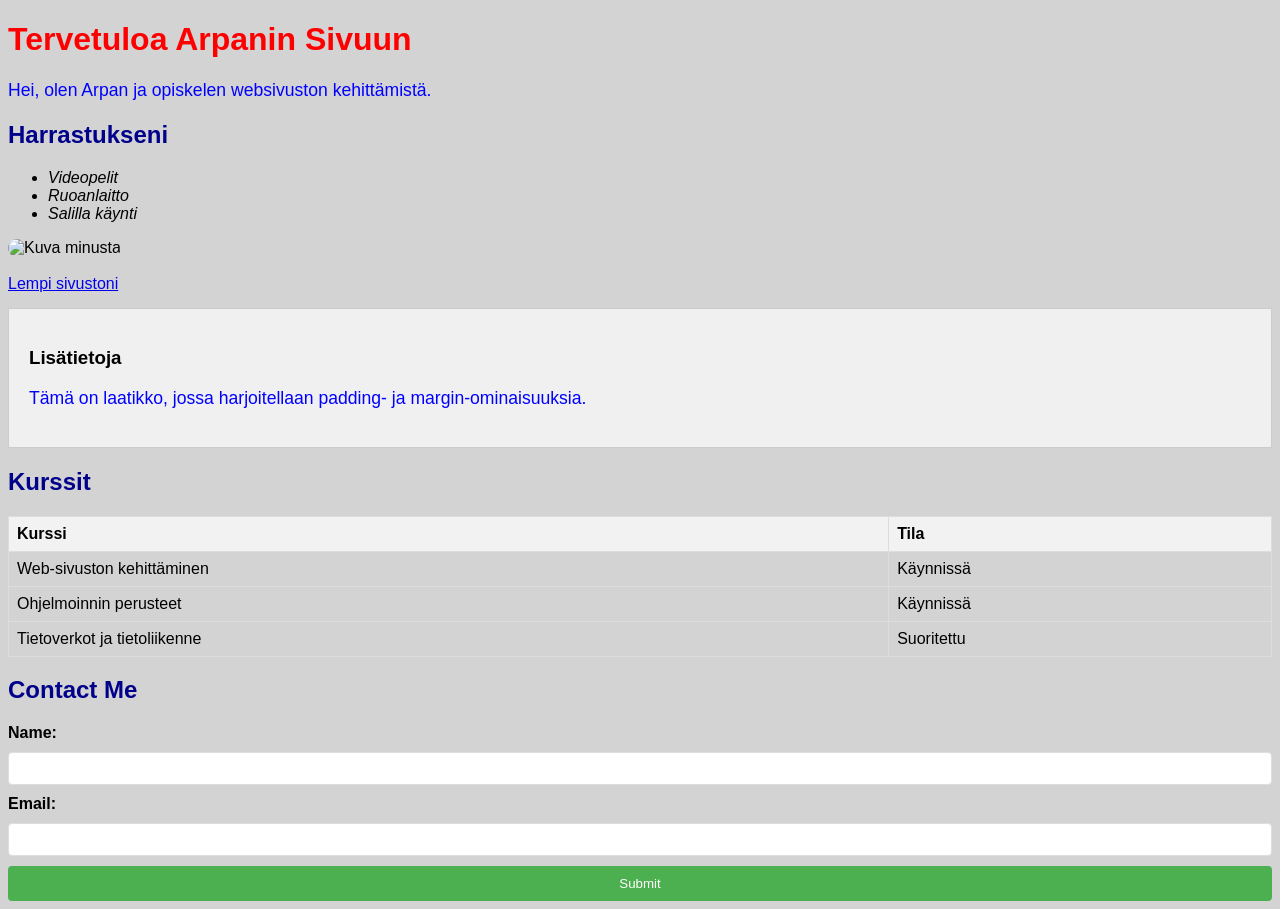
==== WS02/index.html @ 9c4af3da "Projekti enään" ====
<!DOCTYPE html>
<html lang="fi">

<head>
    <meta charset="UTF-8">
    <title>Arpan Lamichhane Ensimmäinen HTML Sivu</title>
    <style>
        body {
            background-color: lightgray;
            font-family: Arial, sans-serif;
        }

        p {
            color: blue;
            font-size: 1.1em;
        }

        h1 {
            font-size: 2em;
        }
        .content-box {
            padding: 20px;
            margin: 15px 0;
            background-color: #f0f0f0;
            border: 1px solid #ccc;
        }
        table {
            width: 100%;
            border-collapse: collapse;
            margin-top: 15px;
        }

        th, td {
            border: 1px solid #ddd;
            padding: 8px;
            text-align: left;
        }

        th {
            background-color: #f2f2f2;
        }
        form {
            display: flex;
            flex-direction: column;
            gap: 10px;
            margin-top: 20px;
        }

        label {
            font-weight: bold;
        }

        input[type="text"],
        input[type="email"] {
            padding: 8px;
            border: 1px solid #ddd;
            border-radius: 4px;
        }

        input[type="submit"] {
            background-color: #4CAF50;
            color: white;
            padding: 10px;
            border: none;
            border-radius: 4px;
            cursor: pointer;
        }

        input[type="submit"]:hover {
            background-color: #45a049;
        }
    </style>
    <link rel="stylesheet" href="styles.css">
</head>

<body>
    <h1 style="color: red;">Tervetuloa Arpanin Sivuun</h1>

    <p>Hei, olen Arpan ja opiskelen websivuston kehittämistä.</p>

    <h2>Harrastukseni</h2>
    <ul>
        <li>Videopelit</li>
        <li>Ruoanlaitto</li>
        <li>Salilla käynti</li>
    </ul>

    <img src="path/to/imag_7463.jpg" alt="Kuva minusta">

    <br><br>
    <a href="https://wordsalad.online/">Lempi sivustoni</a>
    <div class="content-box">
        <h3>Lisätietoja</h3>
        <p>Tämä on laatikko, jossa harjoitellaan padding- ja margin-ominaisuuksia.</p>
    </div>

    <h2>Kurssit</h2>
    <table>
        <tr>
            <th>Kurssi</th>
            <th>Tila</th>
        </tr>
        <tr>
            <td>Web-sivuston kehittäminen</td>
            <td>Käynnissä</td>
        </tr>
        <tr>
            <td>Ohjelmoinnin perusteet</td>
            <td>Käynnissä</td>
        </tr>
        <tr>
            <td>Tietoverkot ja tietoliikenne</td>
            <td>Suoritettu</td>
        </tr>
    </table>

    <h2>Contact Me</h2>
    <form>
        <label for="name">Name:</label>
        <input type="text" id="name" name="name" required>

        <label for="email">Email:</label>
        <input type="email" id="email" name="email" required>

        <input type="submit" value="Submit">
    </form>

</body>
</html>
---- WS02/styles.css ----
/* External CSS */
h2 {
    color: darkblue;
}

ul li {
    font-style: italic;
}

img {
    width: 250px;
    border-radius: 10px;
}
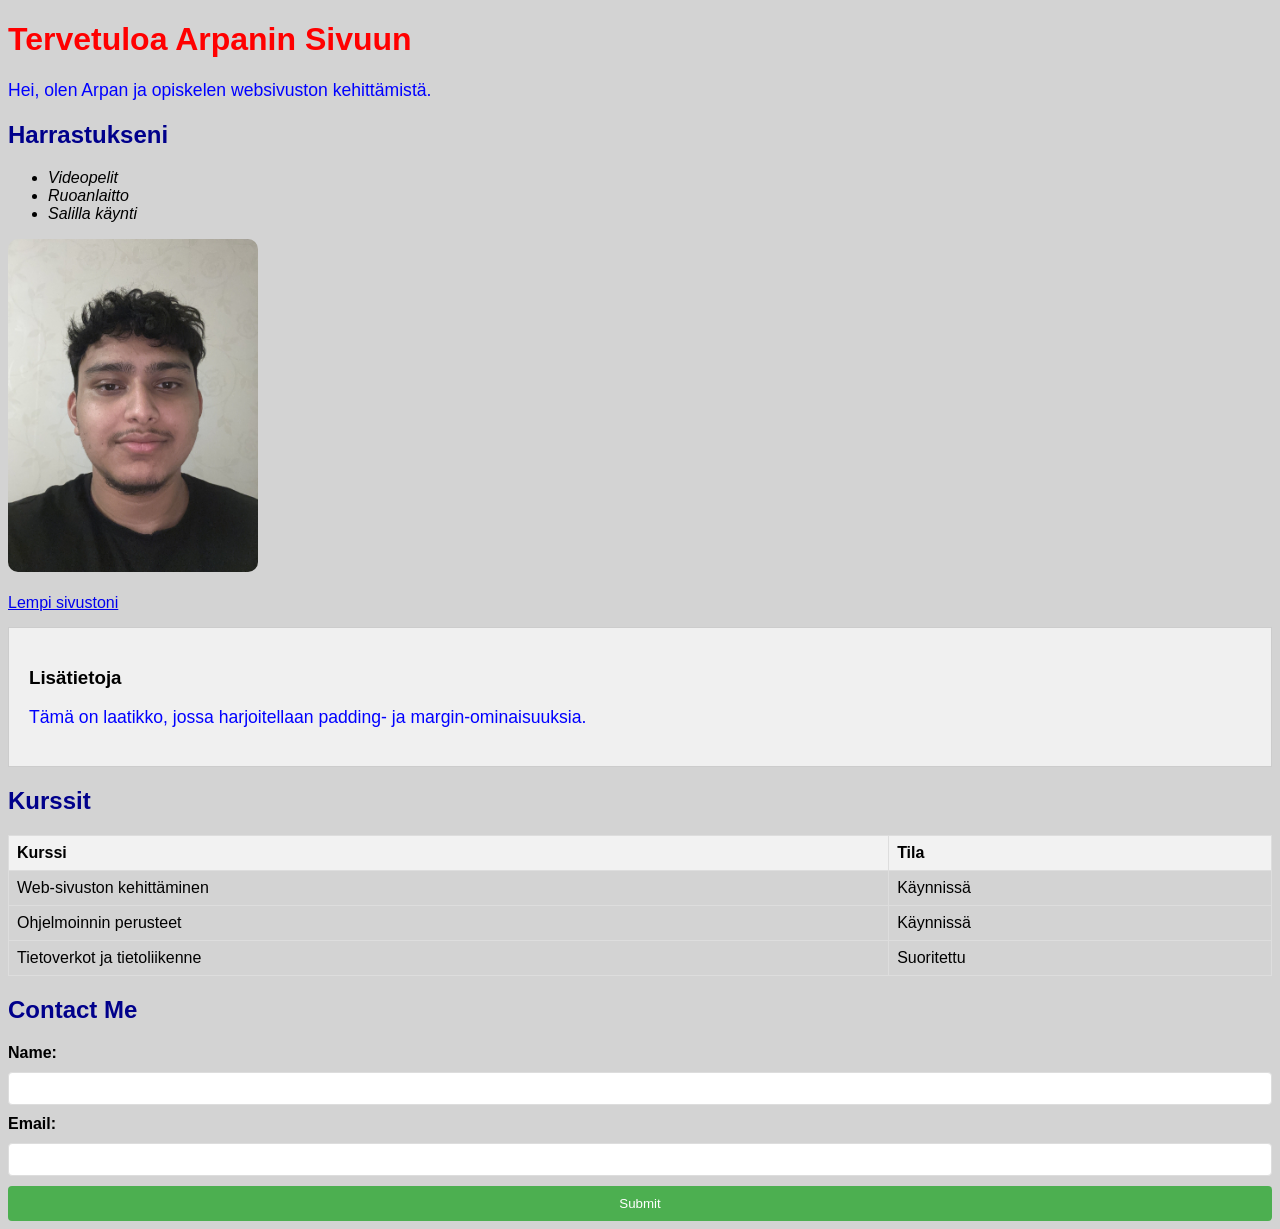
==== commit 229ff72a: "Kuvat" ====
--- a/WS02/index.html
+++ b/WS02/index.html
@@ -85,7 +85,7 @@
         <li>Salilla käynti</li>
     </ul>
 
-    <img src="path/to/imag_7463.jpg" alt="Kuva minusta">
+    <img src="IMG.jpg" alt="Kuva minusta">
 
     <br><br>
     <a href="https://wordsalad.online/">Lempi sivustoni</a>
